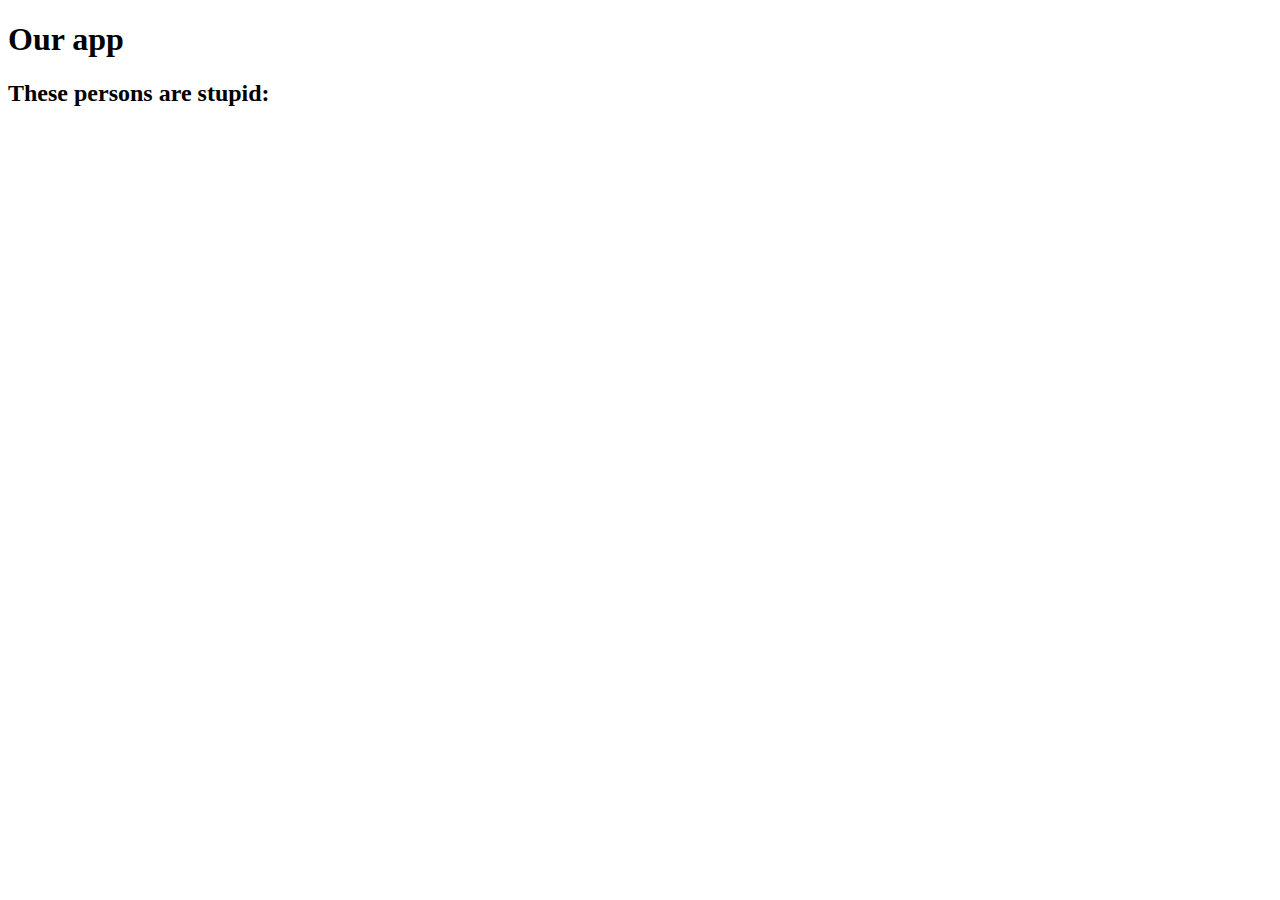
==== src/main/resources/templates/welcome.html @ 0730c848 "test2" ====
<!DOCTYPE HTML>
<html xmlns:th="http://www.thymeleaf.org">
<head>
    <title>Spring Boot Thymeleaf Hello World Example</title>
    <meta http-equiv="Content-Type" content="text/html; charset=UTF-8" />

    <link rel="stylesheet" type="text/css"
          href="webjars/bootstrap/3.3.7/css/bootstrap.min.css" />

    <link rel="stylesheet" th:href="@{/css/main.css}"
          href="../../css/main.css" />

</head>
<body>


<div class="container">

    <div class="starter-template">
        <h1>Our app</h1>
        <h2>
            <span>These persons are stupid:</span>
        </h2>
        <tbody>
        <!--/*@thymesVar id="students" type="com.example.projektpik.Student"*/-->
        <tr th:switch="${student.sex}" th:each="student: ${students}">
            <td th:text="${student.name}"/>
            <span th:case="'M'" th:text="Male" />
            <td th:text="${student.surname}"/>
            <span th:case="'F'" th:text="Female" />
        </tr>
        </tbody>
    </div>

</div>
<!-- /.container -->

<script type="text/javascript"
        src="webjars/bootstrap/3.3.7/js/bootstrap.min.js"></script>

</body>
</html>
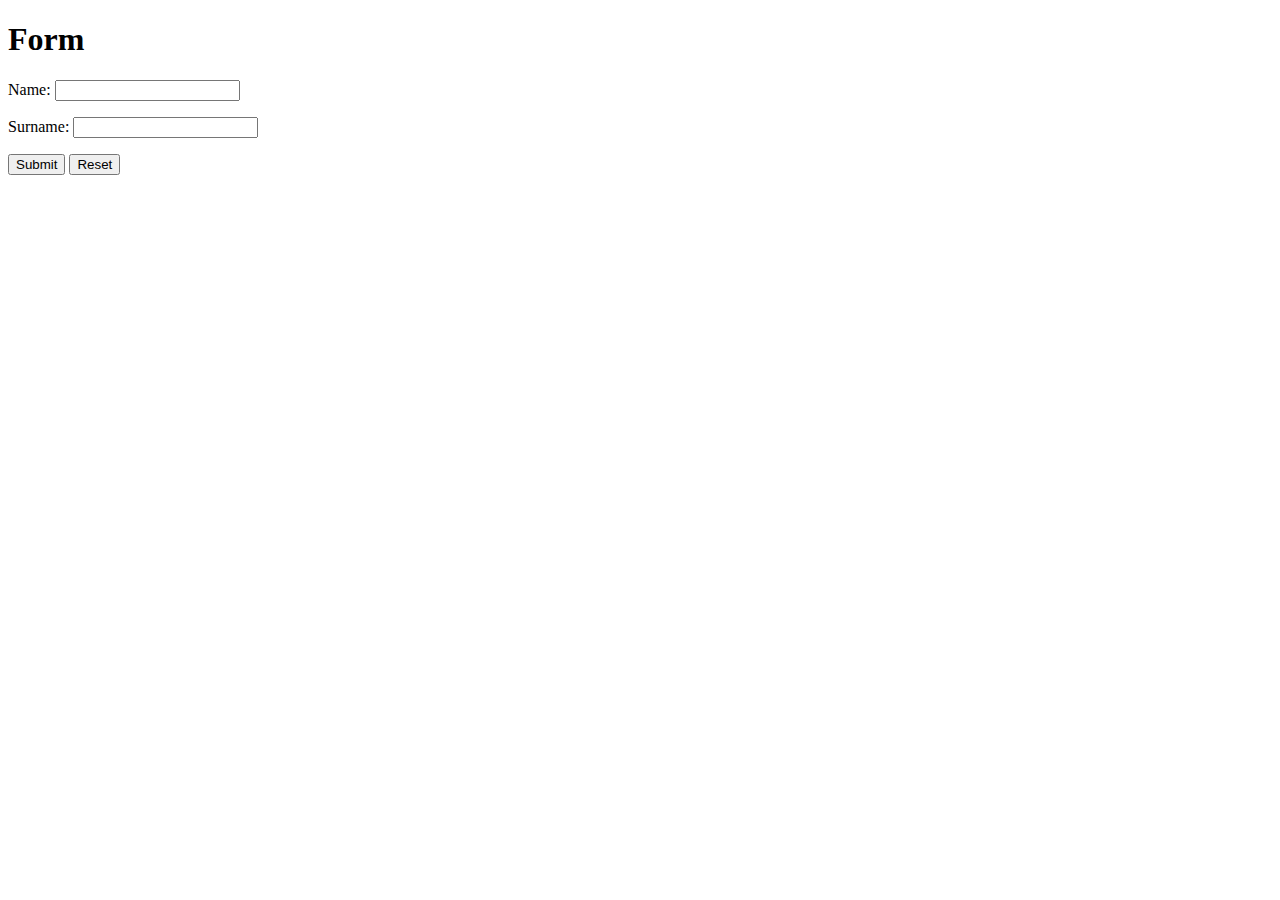
==== commit d84dcf32: "Initial test forms" ====
--- a/src/main/resources/templates/welcome.html
+++ b/src/main/resources/templates/welcome.html
@@ -1,42 +1,15 @@
 <!DOCTYPE HTML>
 <html xmlns:th="http://www.thymeleaf.org">
-<head>
-    <title>Spring Boot Thymeleaf Hello World Example</title>
-    <meta http-equiv="Content-Type" content="text/html; charset=UTF-8" />
-
-    <link rel="stylesheet" type="text/css"
-          href="webjars/bootstrap/3.3.7/css/bootstrap.min.css" />
-
-    <link rel="stylesheet" th:href="@{/css/main.css}"
-          href="../../css/main.css" />
-
-</head>
-<body>
-
-
-<div class="container">
-
-    <div class="starter-template">
-        <h1>Our app</h1>
-        <h2>
-            <span>These persons are stupid:</span>
-        </h2>
-        <tbody>
-        <!--/*@thymesVar id="students" type="com.example.projektpik.Student"*/-->
-        <tr th:switch="${student.sex}" th:each="student: ${students}">
-            <td th:text="${student.name}"/>
-            <span th:case="'M'" th:text="Male" />
-            <td th:text="${student.surname}"/>
-            <span th:case="'F'" th:text="Female" />
-        </tr>
-        </tbody>
-    </div>
-
-</div>
-<!-- /.container -->
-
-<script type="text/javascript"
-        src="webjars/bootstrap/3.3.7/js/bootstrap.min.js"></script>
-
-</body>
+    <head>
+        <title>Handling forms - test</title>
+        <meta http-equiv="Content-Type" content="text/html; charset=UTF-8" />
+    </head>
+    <body>
+        <h1>Form</h1>
+        <form action="#" th:action="@{/test}" th:object="${student}" method="post">
+            <p>Name: <input type="text" th:field="*{name}" /></p>
+            <p>Surname: <input type="text" th:field="*{surname}" /></p>
+            <p><input type="submit" value="Submit" /> <input type="reset" value="Reset" /></p>
+        </form>
+    </body>
 </html>